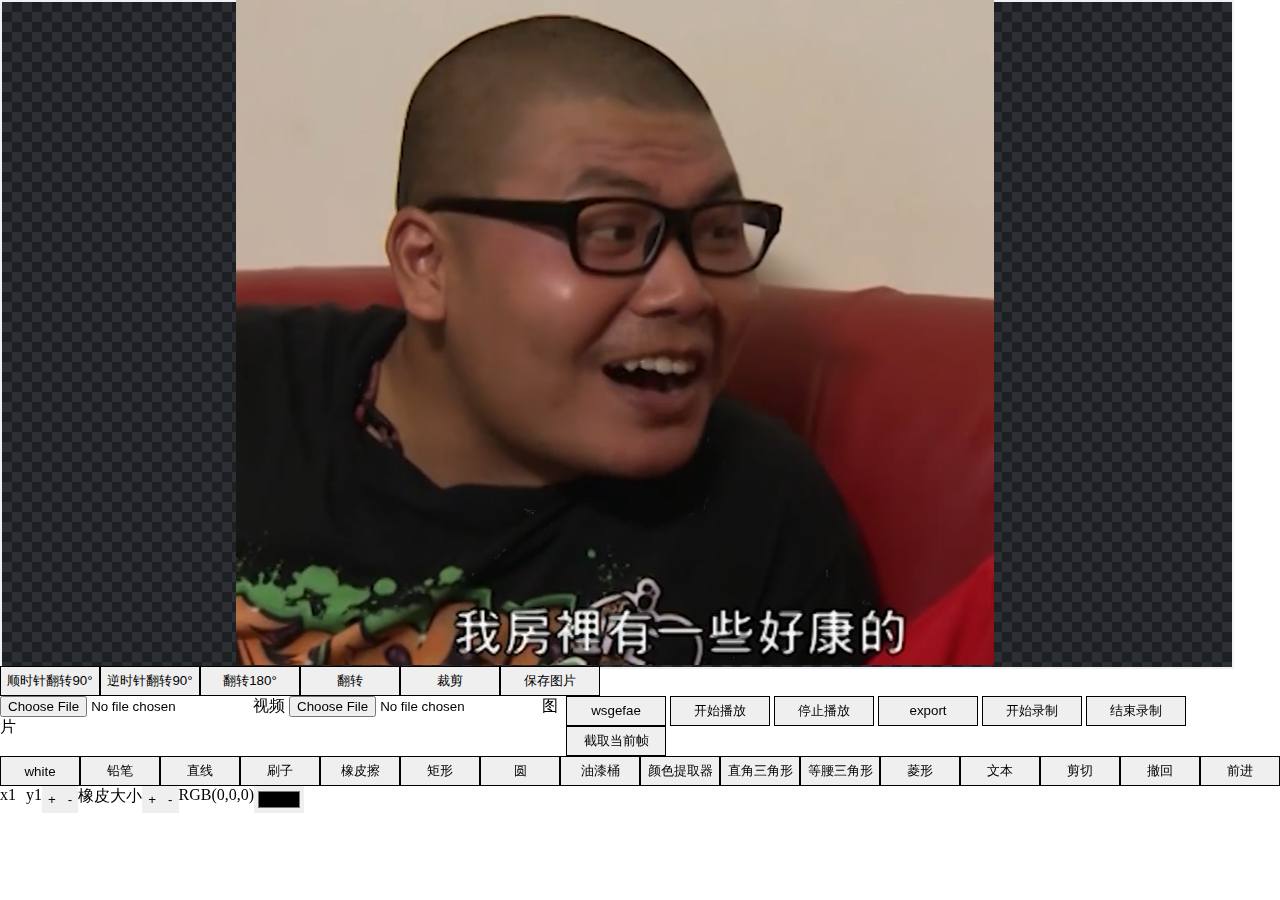
==== index.html @ 2b430e38 "7/14 添加截取当前帧，并优化了视频逻辑与提取颜色逻辑" ====
<!DOCTYPE html>
<html lang="zn-ch">
<head>
    <meta charset="UTF-8">
    <meta http-equiv="X-UA-Compatible" content="IE=edge">
    <meta name="viewport" content="width=device-width, initial-scale=1.0">
    <title>在线表情包</title>
    <link rel="stylesheet" type="text/css" href="./css/index.css">
    <link rel="shortcout icon" href="./fonts/tb.jpg">
    <script defer src="./js/index.js"></script>
    <script defer src="./js/layer/videoLayer.js"></script>
    <script defer src="./js/layer/imageLayer.js"></script>
    <script defer src="./js/bind.js"></script>
    <script>
        window.URL = window.URL || window.webkitURL;
        window.onload = () => {
            /** @type {HTMLCanvasElement} */ 
            let tools = new Bind();
        }
    </script>
</head>
<body >
    <div id="Layout">
        <div id="canvasLayout"></div>
        <div style="display: flex;" id="flipButton">
            <button id="clockwise">顺时针翻转90°</button>
            <button id="anticlockwise">逆时针翻转90°</button>
            <button id="reversal">翻转180°</button>
            <button id="flip">翻转</button>
            <button id="tailoring">裁剪</button>
            <button id="save">保存图片</button>
        </div>
        <div style="display: flex;flex-direction: column;">
            <div id="manipulationLayout">
                <div id="inputLayout">
                    <input type="file" id="inputVido" accept="video/*">视频
                    <input type="file" id="inputPicture" accept="image/*">图片
                </div>
                <div id="videoButton">
                    <button id="demo">wsgefae</button>
                    <button id="play1">开始播放</button>
                    <button id="pause">停止播放</button>
                    <button id="export">export</button> 
                    <button id="recording">开始录制</button>
                    <button id="stop">结束录制</button>
                    <button id="intercept">截取当前帧</button>
                </div>
            </div>
            <div id="buttonLayout">
                <button id="white">white</button>
                <button id="pencil">铅笔</button>
                <button id="line">直线</button>
                <button id="brush">刷子</button>
                <button id="eraser">橡皮擦</button>
                <button id="rectangle">矩形</button>
                <button id="round">圆</button>
                <button id="bucket">油漆桶</button>
                <button id="extract">颜色提取器</button>
                <button id="rightTriangle">直角三角形</button>
                <button id="isosceles">等腰三角形</button>
                <button id="diamond">菱形</button>
                <button id="text">文本</button>
                <button id="shear">剪切</button>
                <button id="withdraw">撤回</button>
                <button id="forward">前进</button>
            </div>    
            <div id="sb1" style="display: flex;flex-direction: row;">
                <div id="x1">x1</div>
                <div style="margin-left: 10px;" id="y1">y1</div>
                <input type="button" name="" value="+" id="addfontsize">
                <input type="button" name="" value="-" id="reducefontsize">
                <div>橡皮大小</div>
                <input type="button" name="" value="+" id="eraserenlarge">
                <input type="button" name="" value="-" id="erasernarrow">
                <div id="rgb"></div>
                <input type="color" name="" id="">
            </div>
        </div>
    </div>
</body>
</html>
---- css/index.css ----
*{
    border: 0;
    margin: 0;
}
html,body{
    width: 100%;
    height: 100%;
}
#Layout{
    width: 100%;
    height: 100%;
}
#manipulationLayout{
    display: flex;
}
#buttonLayout{
    display: flex;
    flex-direction: row;
}
button{
    height: 30px;
    width: 100px;
    border: 1px solid black;
}
#canvasLayout{
    height: 665.6px;
    width: 1230px;

}
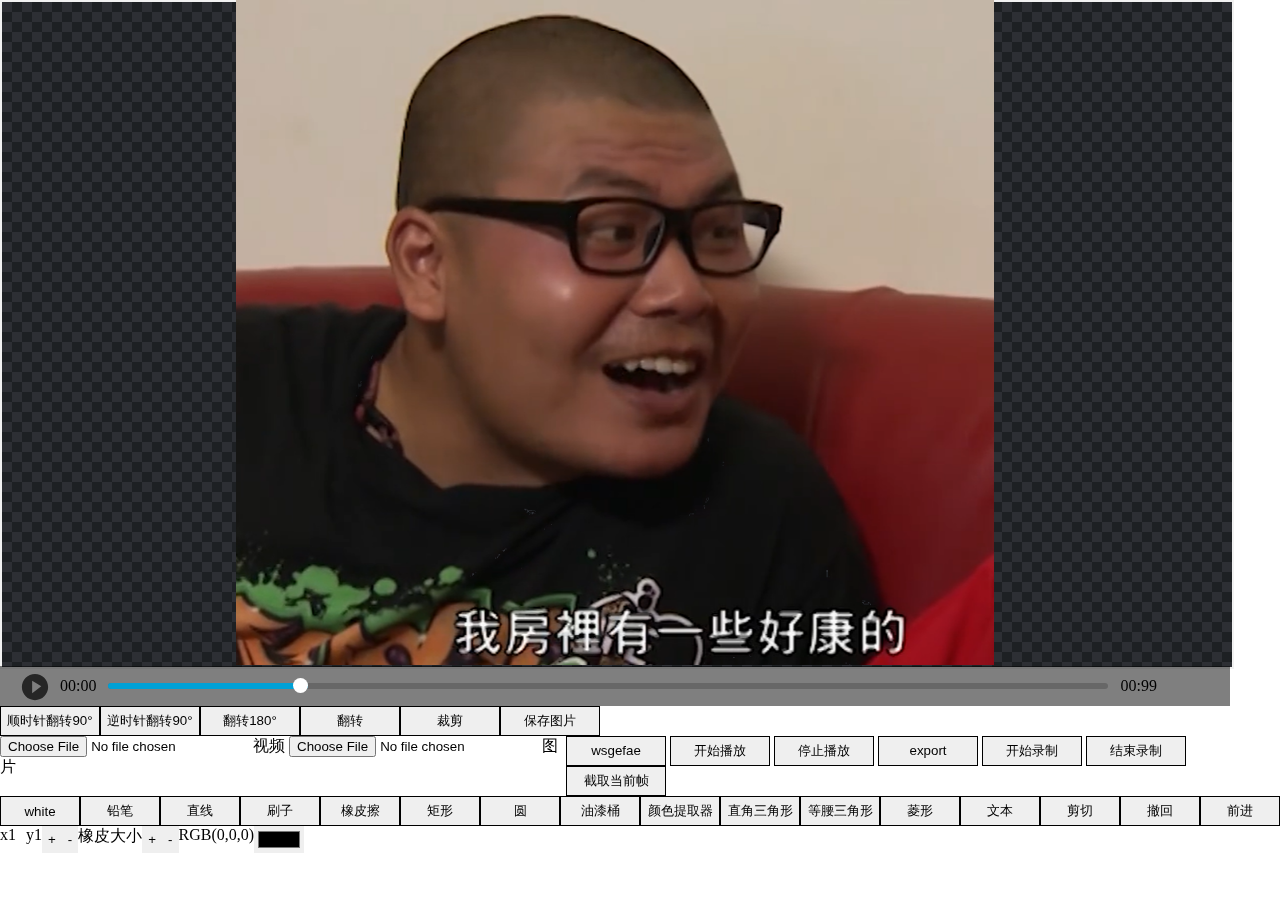
==== commit cdfcc1e4: "7/15 简单制作了进度条，实现了暂停和播放" ====
--- a/index.html
+++ b/index.html
@@ -22,6 +22,19 @@
 <body >
     <div id="Layout">
         <div id="canvasLayout"></div>
+        <div id="progresswrap">
+            <!-- <div id="progressopen"></div> -->
+            <div id="progressopen" >
+                <svg t="1626356788840" id="pauseicon" style="display: none;" class="icon" viewBox="0 0 1024 1024" version="1.1" xmlns="http://www.w3.org/2000/svg" p-id="2024" width="30" height="30"><path d="M512 63.9C265.2 63.9 65.1 264.5 65.1 512c0 247.5 200.1 448.1 446.9 448.1S958.9 759.5 958.9 512c0-247.5-200.1-448.1-446.9-448.1zM448.2 672H320.5V352h127.7v320z m255.3 0H575.8V352h127.7v320z" p-id="2025" fill="rgba(0, 0, 0, .7)"></path></svg>
+                <svg t="1626353731288" id="openicon" class="icon" viewBox="0 0 1024 1024" version="1.1" xmlns="http://www.w3.org/2000/svg" p-id="2035" width="30" height="30"><path d="M512 64C264.576 64 64 264.576 64 512s200.576 448 448 448 448-200.576 448-448S759.424 64 512 64zM414.656 726.272 414.656 297.728l311.616 190.464L414.656 726.272z" p-id="2036" fill="rgba(0, 0, 0, .7)"></path></svg>
+            </div>
+            <span class="timedisplay">00:00</span>
+            <div id="progressobar">
+                <div id="progressoafter"></div>
+                <div id="progressoindex"></div>
+            </div>
+            <span class="timedisplay">00:99</span>
+        </div>
         <div style="display: flex;" id="flipButton">
             <button id="clockwise">顺时针翻转90°</button>
             <button id="anticlockwise">逆时针翻转90°</button>
--- a/css/index.css
+++ b/css/index.css
@@ -26,4 +26,44 @@
     height: 665.6px;
     width: 1230px;
 
+}
+#progresswrap{
+    display: flex;
+    align-items: center;
+    background: rgba(0, 0, 0, .5);
+    height: 40px;
+    width: 1230px;
+}
+#progressopen{
+    margin-left: 20px;
+    /* background-color: rgba(0, 0, 0, .7); */
+    border-radius: 50%;
+    height: 28px;
+    width: 28px;
+}
+#progressobar{
+    display: flex;
+    align-items: center;
+    background-color: rgba(92, 92, 92,0.7);
+    border-radius: 10px;
+    cursor: pointer;
+    height: 6px;
+    width: 1000px;
+}
+#progressoafter{
+    background-color: rgb(0, 161, 214);
+    border-radius: 10px;
+    height: 6px;
+    width: 200px;
+}
+#progressoindex{
+    background-color: rgba(255, 255, 255, 1);
+    border-radius: 50%;
+    height: 15px;
+    width: 15px;
+    margin-left: -15px;
+}
+.timedisplay{
+    margin-left: 12px;
+    margin-right: 12px;
 }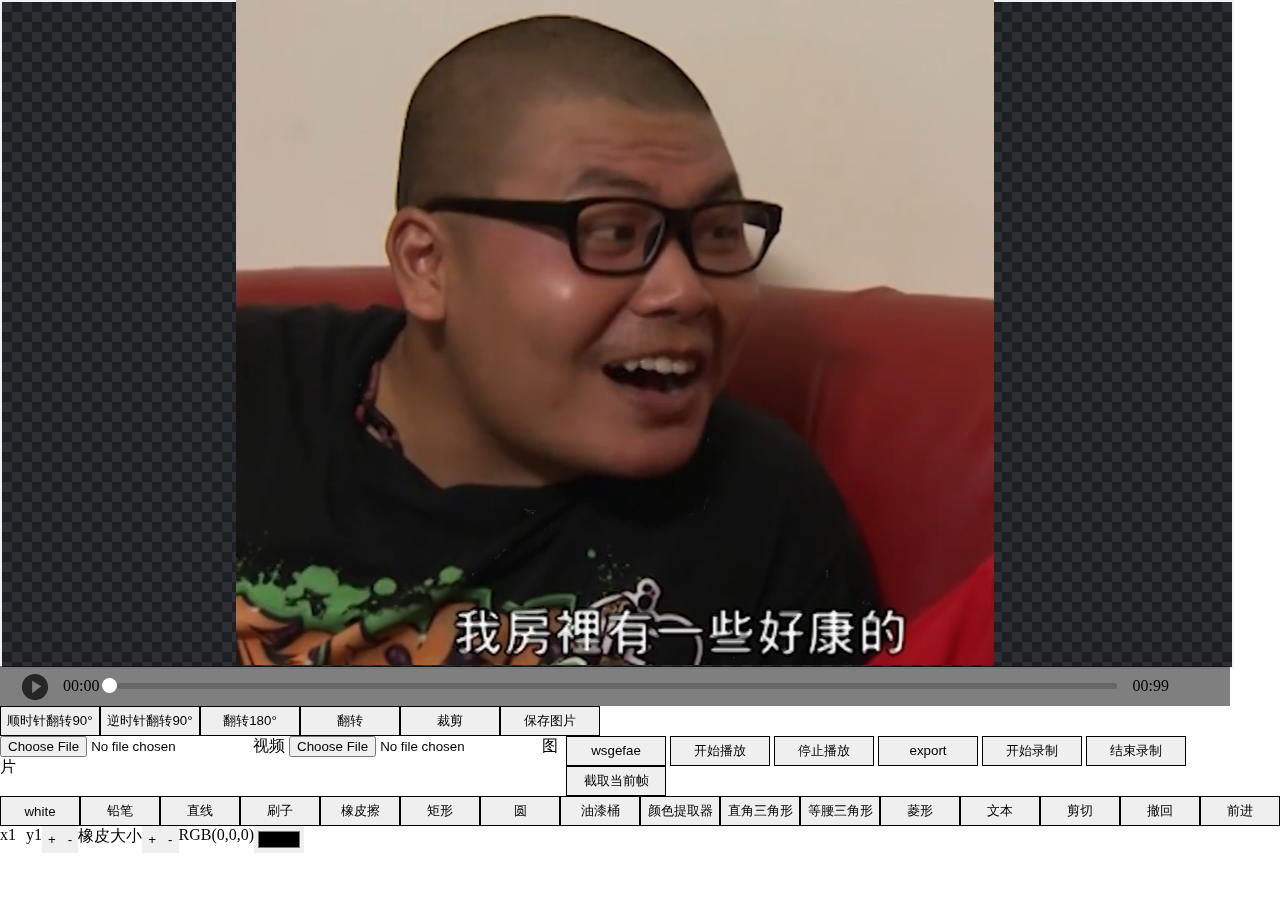
==== commit 24cd092e: "7/16 进度条拖动成功" ====
--- a/index.html
+++ b/index.html
@@ -29,9 +29,12 @@
                 <svg t="1626353731288" id="openicon" class="icon" viewBox="0 0 1024 1024" version="1.1" xmlns="http://www.w3.org/2000/svg" p-id="2035" width="30" height="30"><path d="M512 64C264.576 64 64 264.576 64 512s200.576 448 448 448 448-200.576 448-448S759.424 64 512 64zM414.656 726.272 414.656 297.728l311.616 190.464L414.656 726.272z" p-id="2036" fill="rgba(0, 0, 0, .7)"></path></svg>
             </div>
             <span class="timedisplay">00:00</span>
-            <div id="progressobar">
-                <div id="progressoafter"></div>
-                <div id="progressoindex"></div>
+            <div id="progressrange">
+                <div id="progressobar">
+                    <div id="progressoafter">
+                        <div id="progressoindex"></div>
+                    </div>
+                </div>    
             </div>
             <span class="timedisplay">00:99</span>
         </div>
--- a/css/index.css
+++ b/css/index.css
@@ -54,7 +54,10 @@
     background-color: rgb(0, 161, 214);
     border-radius: 10px;
     height: 6px;
-    width: 200px;
+    width: 0px;
+    display: flex;
+    align-items: center;
+    flex-direction: row-reverse;
 }
 #progressoindex{
     background-color: rgba(255, 255, 255, 1);
@@ -62,8 +65,14 @@
     height: 15px;
     width: 15px;
     margin-left: -15px;
+    position: relative;
 }
 .timedisplay{
-    margin-left: 12px;
-    margin-right: 12px;
+    margin-left: 15px;
+    margin-right: 18px;
+}
+#progressrange{
+    height: 15px;
+    display: flex;
+    align-items: center;
 }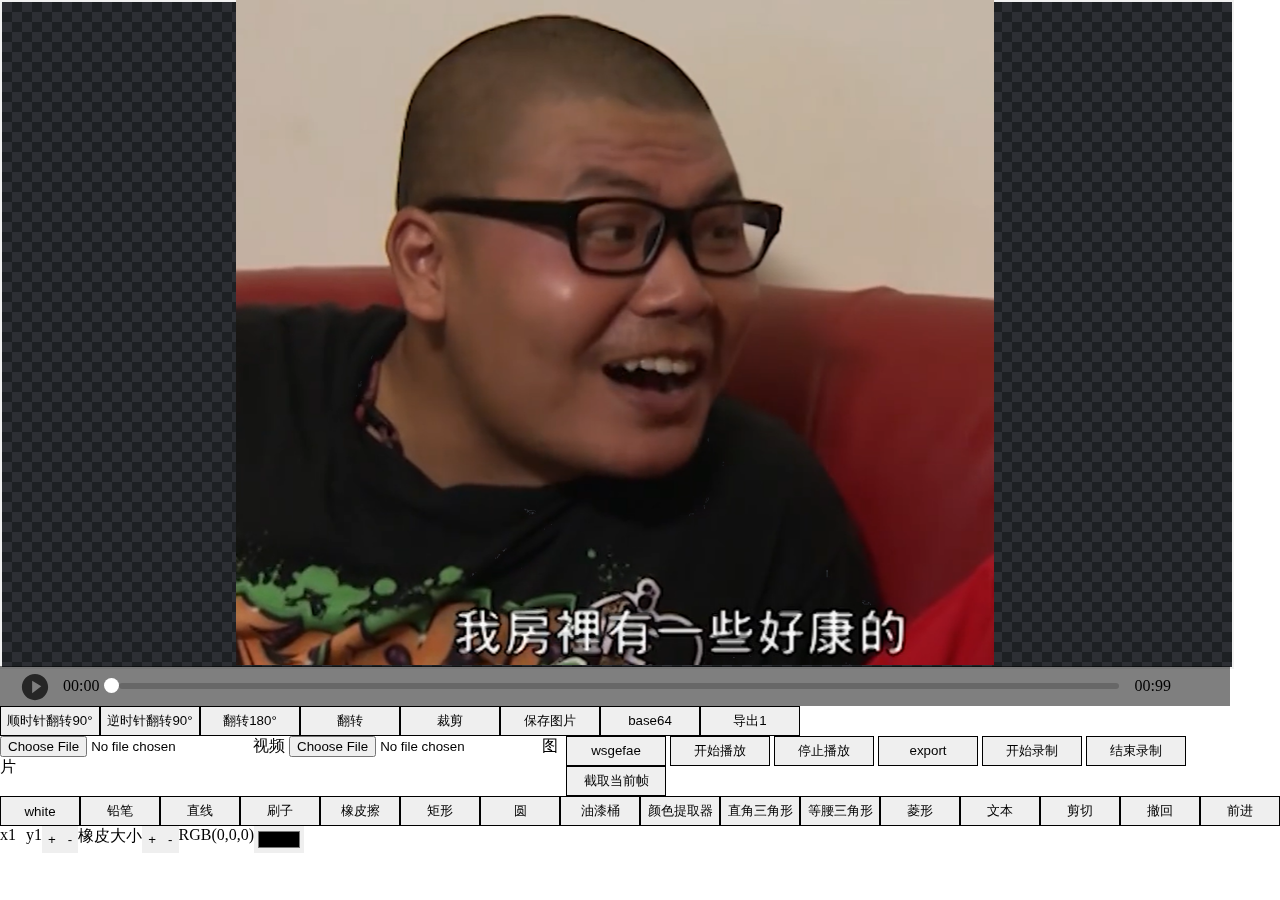
==== commit f3b9ed60: "7/17 视频录制数组完善并能进行简单的播放" ====
--- a/index.html
+++ b/index.html
@@ -45,6 +45,8 @@
             <button id="flip">翻转</button>
             <button id="tailoring">裁剪</button>
             <button id="save">保存图片</button>
+            <button id="base64">base64</button>
+            <button id="daochu">导出1</button>
         </div>
         <div style="display: flex;flex-direction: column;">
             <div id="manipulationLayout">
--- a/css/index.css
+++ b/css/index.css
@@ -46,7 +46,6 @@
     align-items: center;
     background-color: rgba(92, 92, 92,0.7);
     border-radius: 10px;
-    cursor: pointer;
     height: 6px;
     width: 1000px;
 }
@@ -69,10 +68,11 @@
 }
 .timedisplay{
     margin-left: 15px;
-    margin-right: 18px;
+    margin-right: 20px;
 }
 #progressrange{
     height: 15px;
     display: flex;
     align-items: center;
+    cursor: pointer;
 }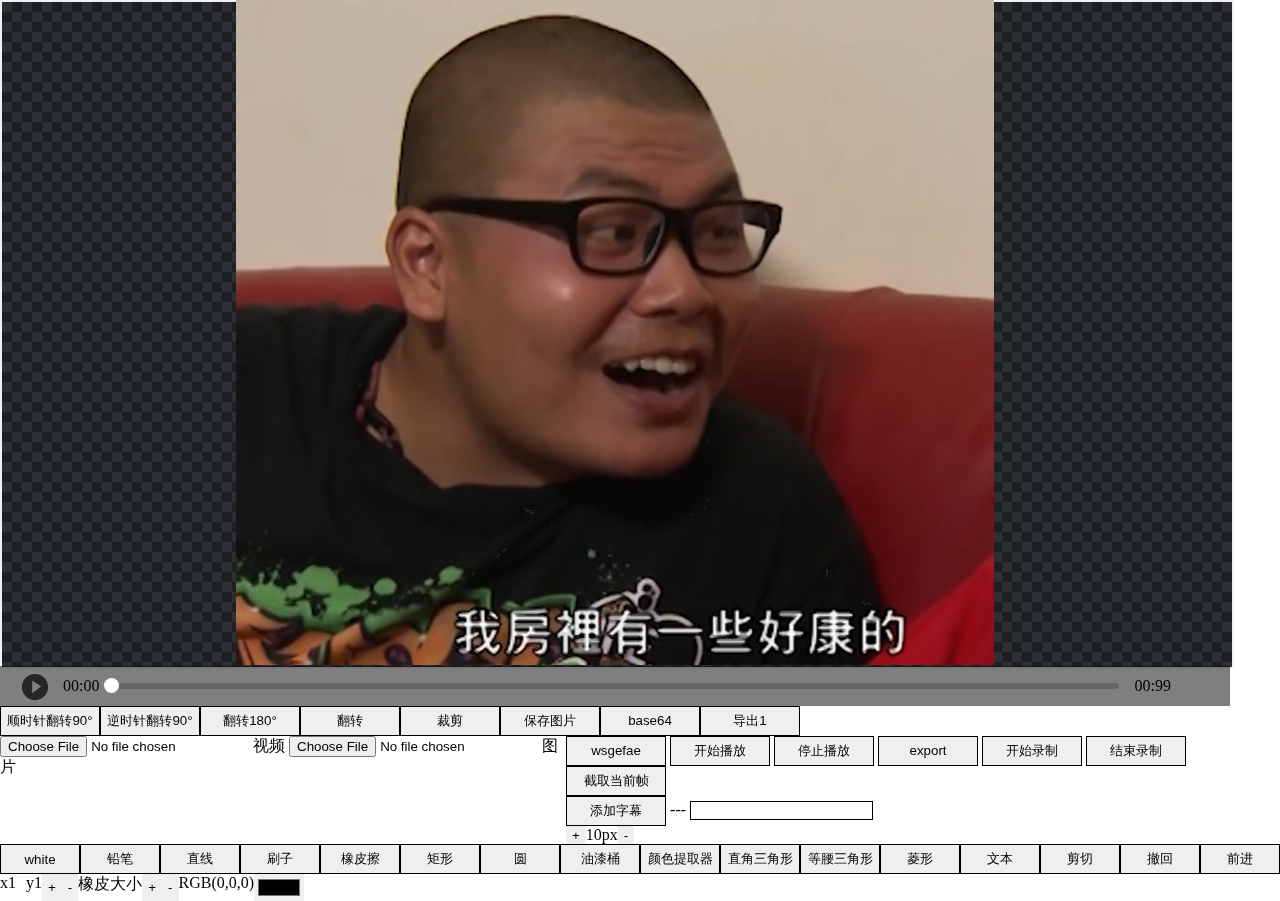
==== commit 8349d456: "7/19 尝试添加字幕功能逻辑实现" ====
--- a/index.html
+++ b/index.html
@@ -62,6 +62,15 @@
                     <button id="recording">开始录制</button>
                     <button id="stop">结束录制</button>
                     <button id="intercept">截取当前帧</button>
+                    <br>
+                    <button id="addsubtitle">添加字幕</button>
+                    <span id="subtitlebegin"></span>---<span id="subtitleend"></span>
+                    <input id="subtitle" type="text" style="border: 1px solid black;">
+                    <div style="display: flex;">
+                        <input type="button" name="" value="+" id="textSizeadd">
+                            <div id="current">10</div>px
+                        <input type="button" name="" value="-" id="textSizereduce"> 
+                    </div>
                 </div>
             </div>
             <div id="buttonLayout">
--- a/css/index.css
+++ b/css/index.css
@@ -75,4 +75,4 @@
     display: flex;
     align-items: center;
     cursor: pointer;
-}+}
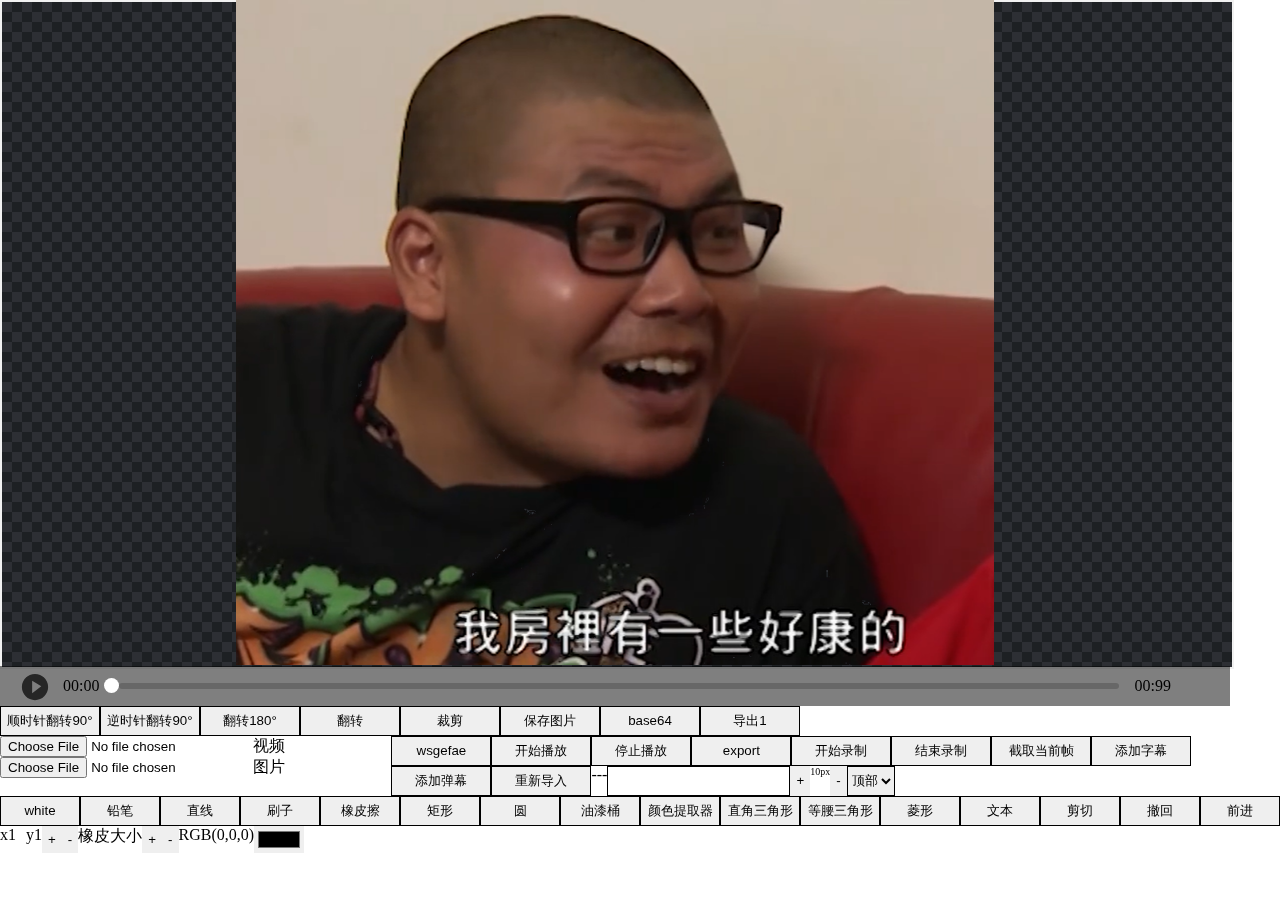
==== commit 7a84fbc5: "7/20 添加字幕功能实现" ====
--- a/index.html
+++ b/index.html
@@ -19,7 +19,7 @@
         }
     </script>
 </head>
-<body >
+<body oncontextmenu="return false" onselectstart="return false">
     <div id="Layout">
         <div id="canvasLayout"></div>
         <div id="progresswrap">
@@ -54,7 +54,7 @@
                     <input type="file" id="inputVido" accept="video/*">视频
                     <input type="file" id="inputPicture" accept="image/*">图片
                 </div>
-                <div id="videoButton">
+                <div id="videoButton" style="display: flex;flex-wrap:wrap;">
                     <button id="demo">wsgefae</button>
                     <button id="play1">开始播放</button>
                     <button id="pause">停止播放</button>
@@ -64,13 +64,20 @@
                     <button id="intercept">截取当前帧</button>
                     <br>
                     <button id="addsubtitle">添加字幕</button>
+                    <button id="bulletchat">添加弹幕</button>
+                    <button id="againsubtitle">重新导入</button>
                     <span id="subtitlebegin"></span>---<span id="subtitleend"></span>
                     <input id="subtitle" type="text" style="border: 1px solid black;">
-                    <div style="display: flex;">
-                        <input type="button" name="" value="+" id="textSizeadd">
+                    <input type="button" name="" value="+" id="textSizeadd">
+                        <div id="currentPX" style="display: flex;">
                             <div id="current">10</div>px
-                        <input type="button" name="" value="-" id="textSizereduce"> 
-                    </div>
+                        </div>
+                    <input type="button" name="" value="-" id="textSizereduce"> 
+                    <select name="" id="sendbulletchat" style="border: 1px solid black;">
+                        <option value="top">顶部</option>
+                        <option value="roll">滚动</option>
+                        <option value="bottom">底部</option>
+                    </select>
                 </div>
             </div>
             <div id="buttonLayout">
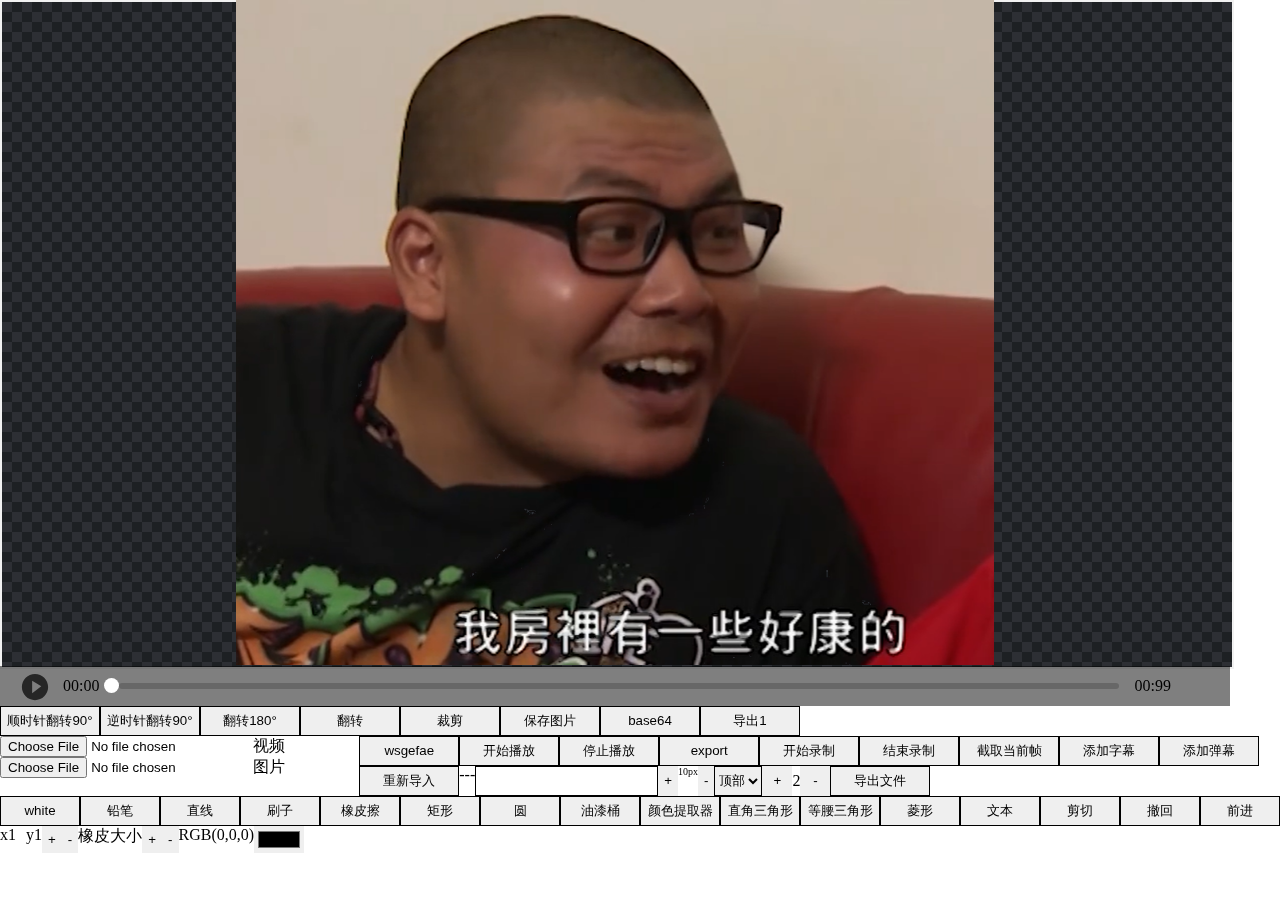
==== commit 7fc16624: "7/22 滚动弹幕完成，导出视频大改保存demo" ====
--- a/index.html
+++ b/index.html
@@ -78,6 +78,10 @@
                         <option value="roll">滚动</option>
                         <option value="bottom">底部</option>
                     </select>
+                    <input type="button" name="" value="+" id="speedSizeadd" style="width: 30px;">
+                        <div style="display: flex;align-items: center;" id="speed">2</div>
+                    <input type="button" name="" value="-" id="speedSizereduce" style="width: 30px;"> 
+                    <button id="exportfile">导出文件</button>
                 </div>
             </div>
             <div id="buttonLayout">
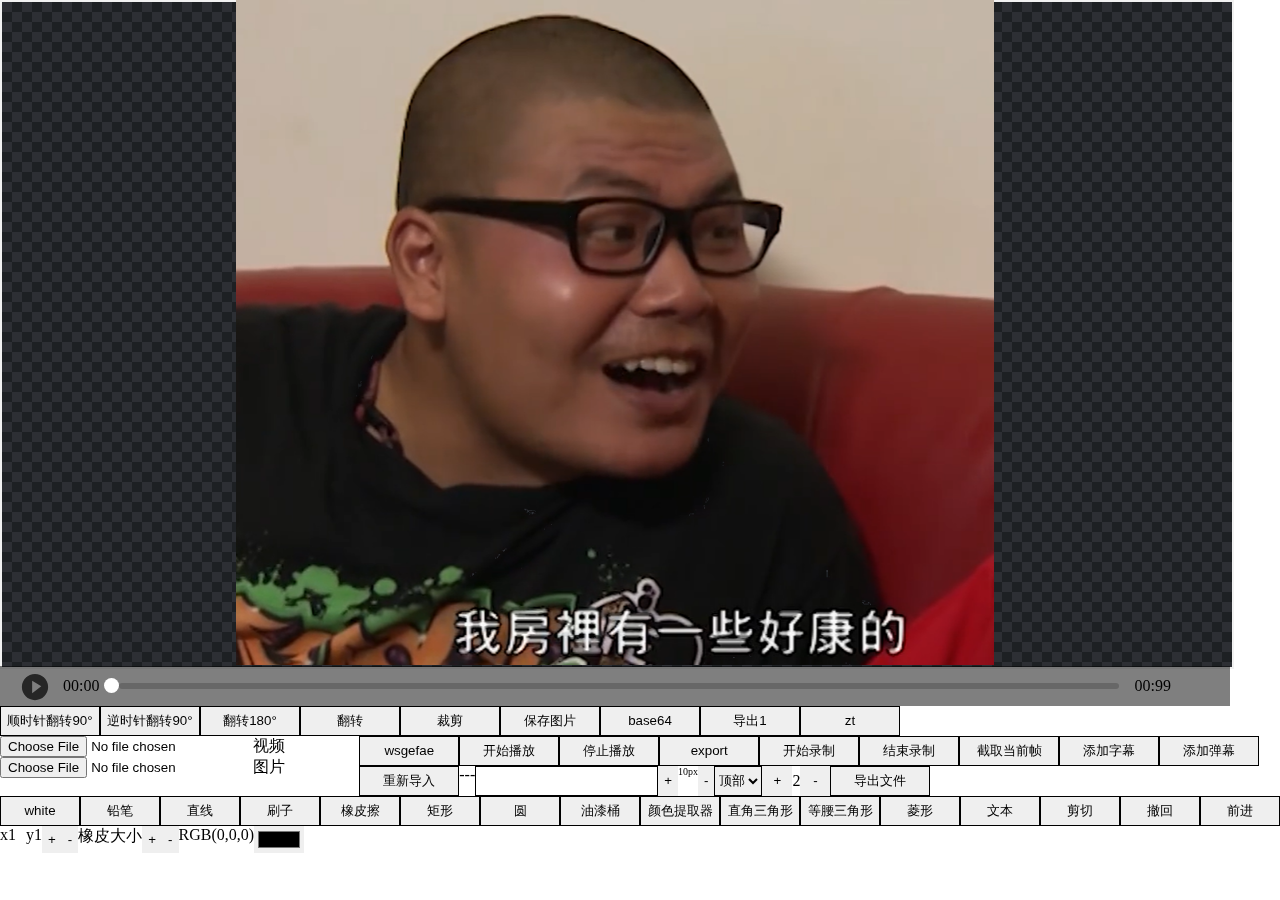
==== commit b6b31cf8: "7/26 直接导出gif图成功准备改bug" ====
--- a/index.html
+++ b/index.html
@@ -7,6 +7,7 @@
     <title>在线表情包</title>
     <link rel="stylesheet" type="text/css" href="./css/index.css">
     <link rel="shortcout icon" href="./fonts/tb.jpg">
+    <script src="./js/layer/gif.js"></script>
     <script defer src="./js/index.js"></script>
     <script defer src="./js/layer/videoLayer.js"></script>
     <script defer src="./js/layer/imageLayer.js"></script>
@@ -47,7 +48,8 @@
             <button id="save">保存图片</button>
             <button id="base64">base64</button>
             <button id="daochu">导出1</button>
-        </div>
+            <button id="zt">zt</button>
+        </div> 
         <div style="display: flex;flex-direction: column;">
             <div id="manipulationLayout">
                 <div id="inputLayout">
